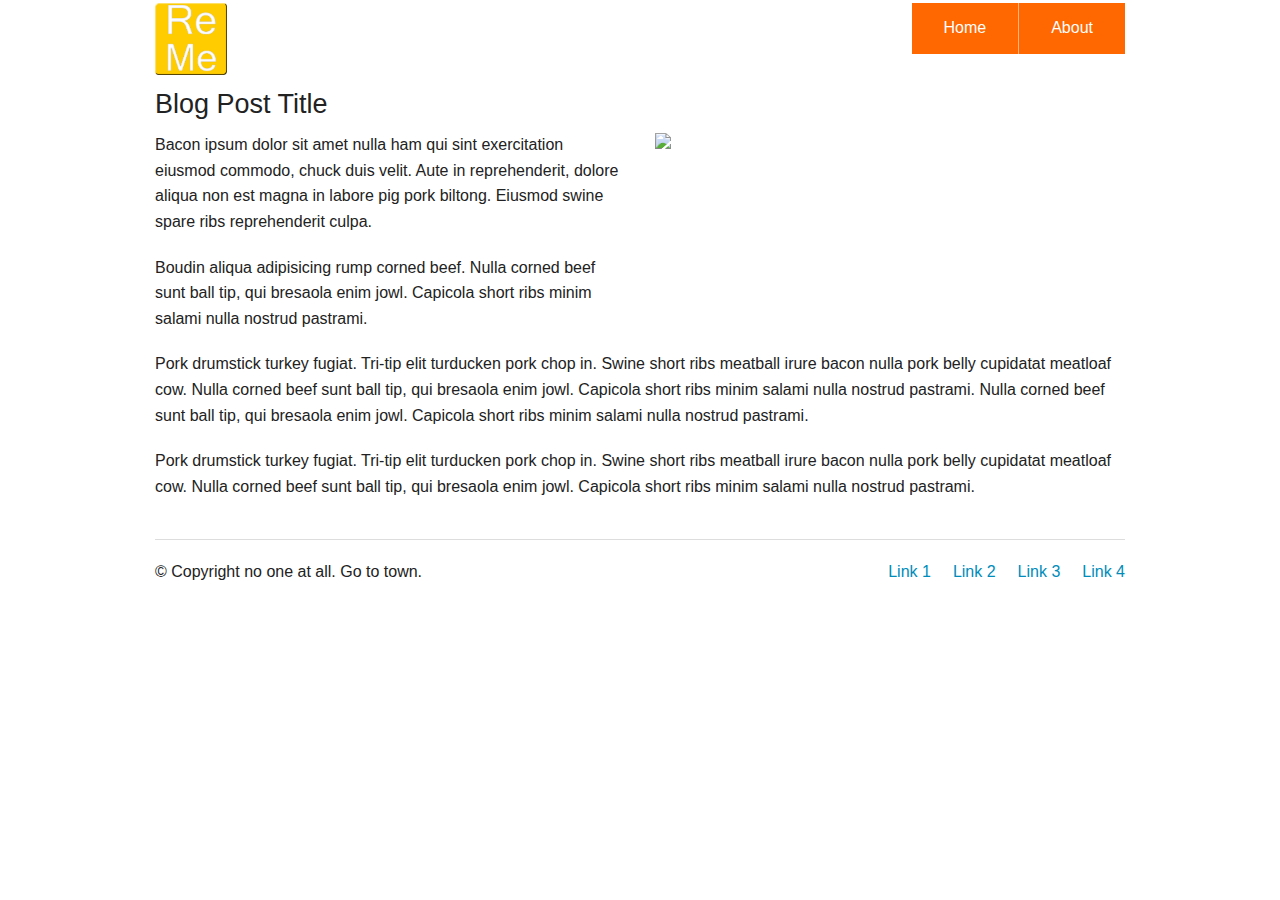
==== Website/About.html @ e35b05da "Site initial creation" ====
<!doctype html>
<!--[if IE 9]><html class="lt-ie10" lang="en" > <![endif]-->
<html class="no-js" lang="en" data-useragent="Mozilla/5.0 (compatible; MSIE 10.0; Windows NT 6.2; Trident/6.0)">
<head>
<meta charset="utf-8"/>
<meta name="viewport" content="width=device-width, initial-scale=1.0"/>
<title>Foundation Template | Blog</title>
<meta name="description" content="Documentation and reference library for ZURB Foundation. JavaScript, CSS, components, grid and more."/>
<meta name="author" content="ZURB, inc. ZURB network also includes zurb.com"/>
<meta name="copyright" content="ZURB, inc. Copyright (c) 2013"/>
<link rel="stylesheet" href="css/foundation.css"/>
<script src="js/vendor/modernizr.js"></script>
</head>
<body>
 
<div class="row">
<div class="large-3 columns">
<h1><img style="width:72px" src="images/Logo.jpg"></h1>
</div>
<div class="large-9 columns">
<h1><ul class="button-group right">
<li><a href="#" class="button">Home</a></li>
<li><a href="#" class="button">About</a></li>
</ul></h1>
</div>
</div>
 
 
<div class="row">
 
<div class="large-12 columns" role="content">
<article>
<h3>Blog Post Title</h3>
<div class="row">
<div class="large-6 columns">
<p>Bacon ipsum dolor sit amet nulla ham qui sint exercitation eiusmod commodo, chuck duis velit. Aute in reprehenderit, dolore aliqua non est magna in labore pig pork biltong. Eiusmod swine spare ribs reprehenderit culpa.</p>
<p>Boudin aliqua adipisicing rump corned beef. Nulla corned beef sunt ball tip, qui bresaola enim jowl. Capicola short ribs minim salami nulla nostrud pastrami.</p>
</div>
<div class="large-6 columns">
<img src="http://placehold.it/400x240&text=[img]"/>
</div>
</div>
<p>Pork drumstick turkey fugiat. Tri-tip elit turducken pork chop in. Swine short ribs meatball irure bacon nulla pork belly cupidatat meatloaf cow. Nulla corned beef sunt ball tip, qui bresaola enim jowl. Capicola short ribs minim salami nulla nostrud pastrami. Nulla corned beef sunt ball tip, qui bresaola enim jowl. Capicola short ribs minim salami nulla nostrud pastrami.</p>
<p>Pork drumstick turkey fugiat. Tri-tip elit turducken pork chop in. Swine short ribs meatball irure bacon nulla pork belly cupidatat meatloaf cow. Nulla corned beef sunt ball tip, qui bresaola enim jowl. Capicola short ribs minim salami nulla nostrud pastrami.</p>
</article>
</div>
 
 
 
</div>
 
 
<footer class="row">
<div class="large-12 columns">
<hr/>
<div class="row">
<div class="large-6 columns">
<p>&copy; Copyright no one at all. Go to town.</p>
</div>
<div class="large-6 columns">
<ul class="inline-list right">
<li><a href="#">Link 1</a></li>
<li><a href="#">Link 2</a></li>
<li><a href="#">Link 3</a></li>
<li><a href="#">Link 4</a></li>
</ul>
</div>
</div>
</div>
</footer>
<script src="js/vendor/jquery.js"></script>
<script src="js/foundation/foundation.js"></script>
<script>
      $(document).foundation();

      var doc = document.documentElement;
      doc.setAttribute('data-useragent', navigator.userAgent);
    </script>
</body>
</html>
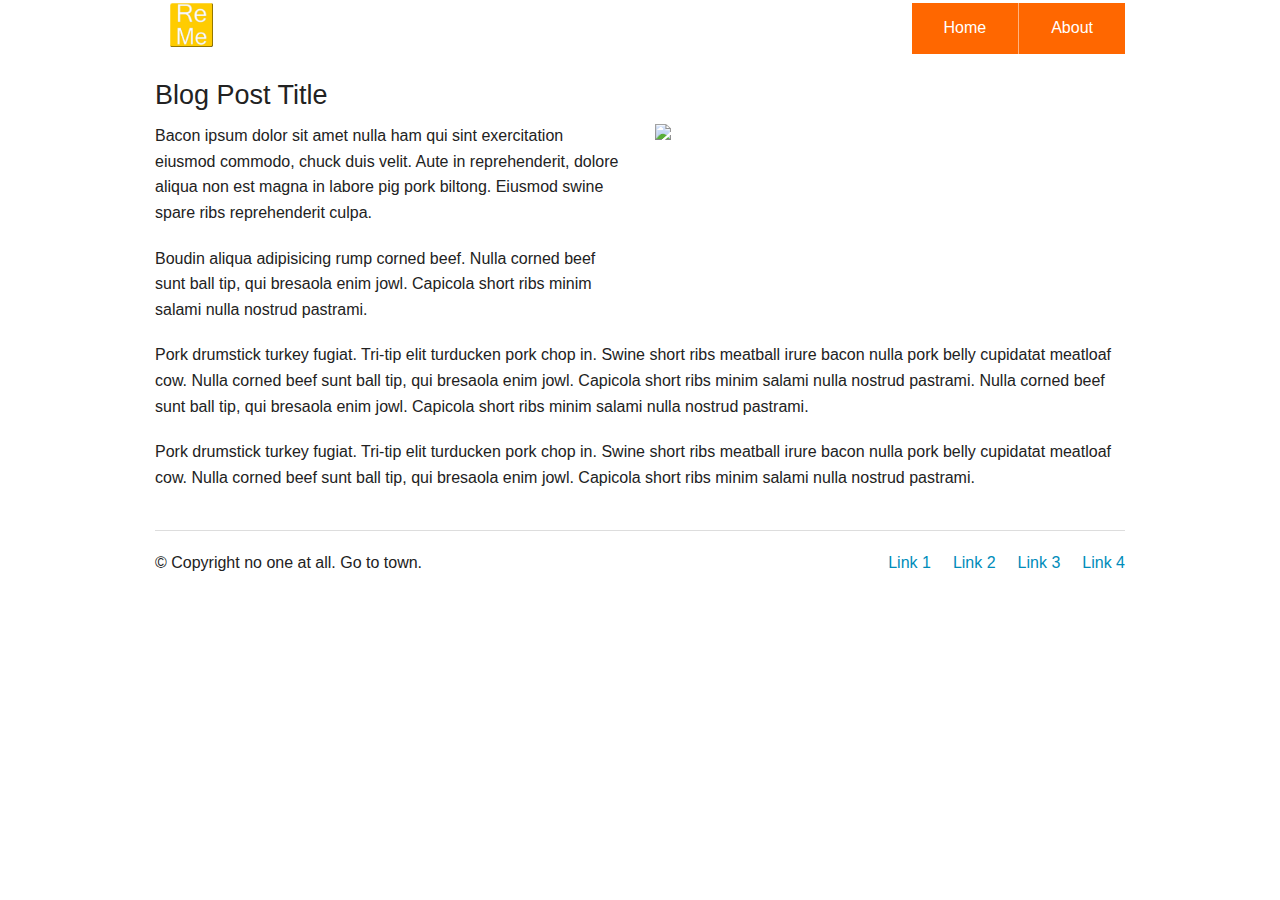
==== commit e5c8db28: "Updating" ====
--- a/Website/About.html
+++ b/Website/About.html
@@ -4,10 +4,7 @@
 <head>
 <meta charset="utf-8"/>
 <meta name="viewport" content="width=device-width, initial-scale=1.0"/>
-<title>Foundation Template | Blog</title>
-<meta name="description" content="Documentation and reference library for ZURB Foundation. JavaScript, CSS, components, grid and more."/>
-<meta name="author" content="ZURB, inc. ZURB network also includes zurb.com"/>
-<meta name="copyright" content="ZURB, inc. Copyright (c) 2013"/>
+<title>About</title>
 <link rel="stylesheet" href="css/foundation.css"/>
 <script src="js/vendor/modernizr.js"></script>
 </head>
@@ -15,7 +12,7 @@
  
 <div class="row">
 <div class="large-3 columns">
-<h1><img style="width:72px" src="images/Logo.jpg"></h1>
+<h1><img class="large-4 columns" src="images/Logo.jpg"></h1>
 </div>
 <div class="large-9 columns">
 <h1><ul class="button-group right">
